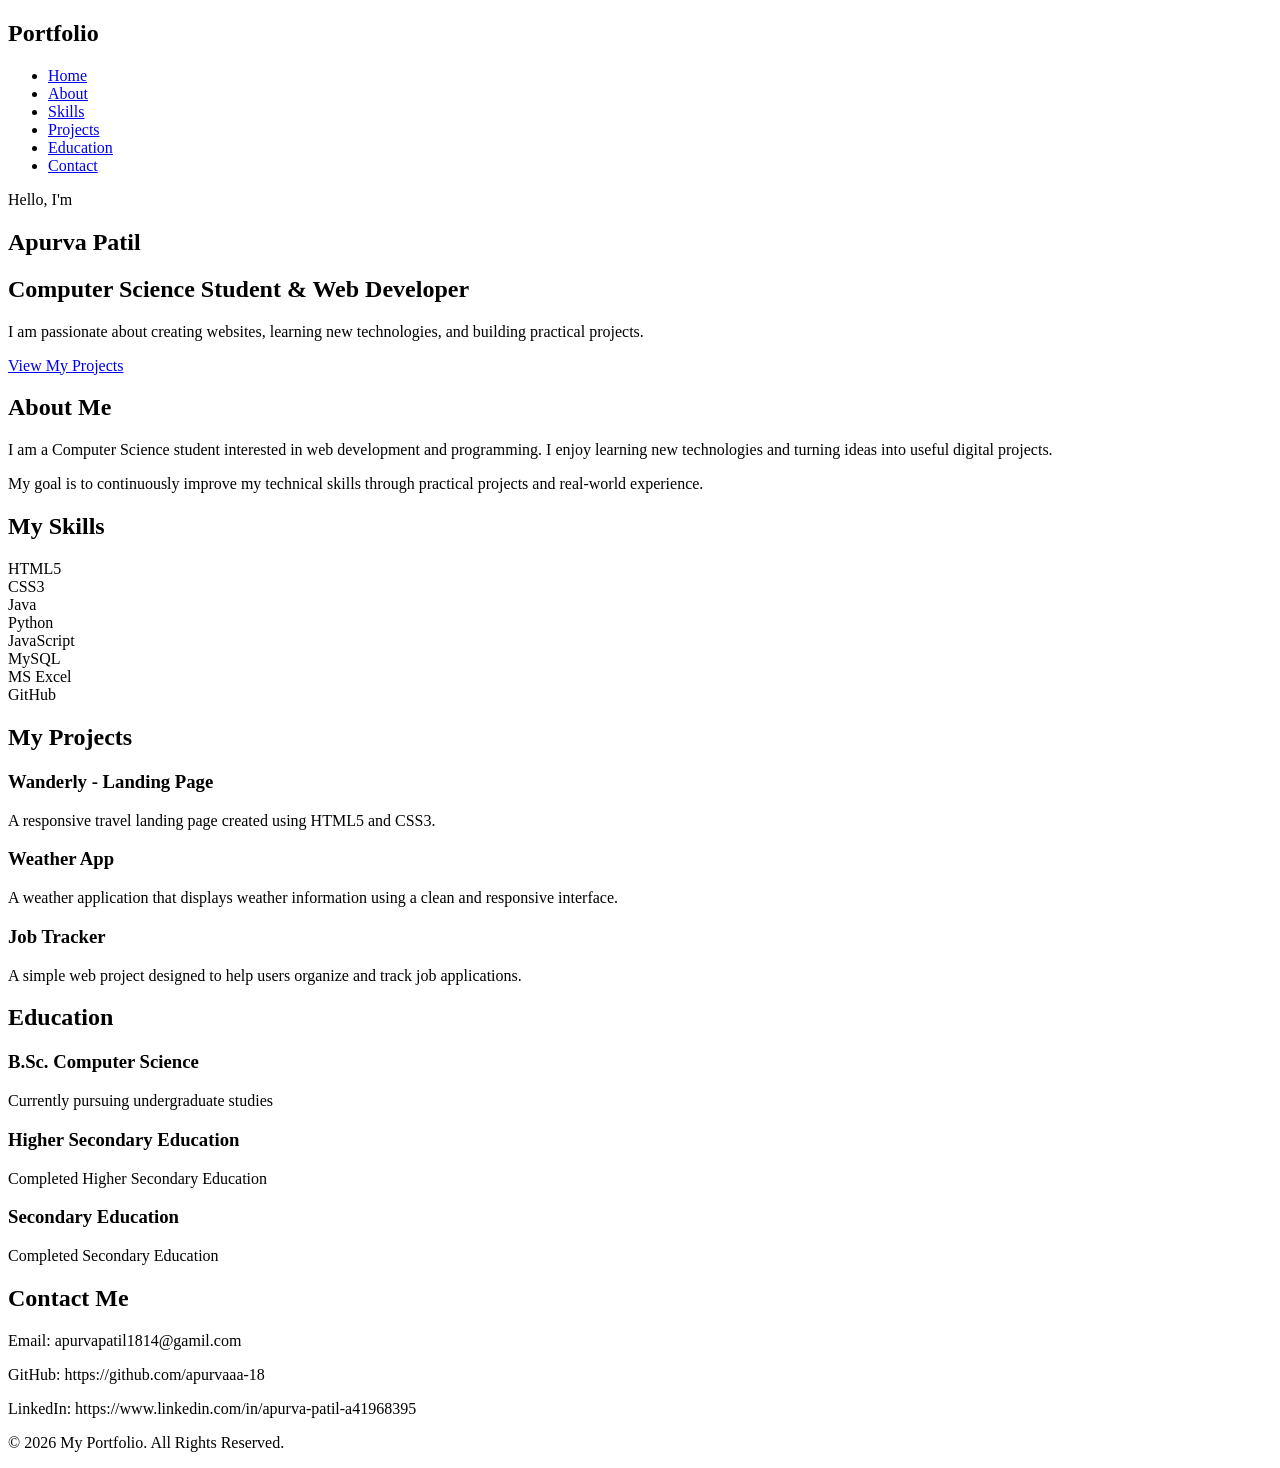
==== WebDev-L1-PersonalPortfolio/index.html @ 60692a6c "Create index.html" ====
<!DOCTYPE html>
<html lang="en">
<head>
    <meta charset="UTF-8">
    <meta name="viewport" content="width=device-width, initial-scale=1.0">
    <title>My Portfolio</title>
    <link rel="stylesheet" href="style.css">
</head>

<body>

    <!-- Navigation -->
    <header>
        <nav class="navbar">
            <h2 class="logo">Portfolio</h2>

            <ul class="nav-links">
                <li><a href="#home">Home</a></li>
                <li><a href="#about">About</a></li>
                <li><a href="#skills">Skills</a></li>
                <li><a href="#projects">Projects</a></li>
                <li><a href="#education">Education</a></li>
                <li><a href="#contact">Contact</a></li>
            </ul>
        </nav>
    </header>

    <!-- Home -->
    <section id="home" class="hero">
        <div class="hero-content">
            <p class="intro">Hello, I'm</p>
            <h1>Apurva Patil</h1>
            <h2>Computer Science Student & Web Developer</h2>

            <p>
                I am passionate about creating websites, learning new technologies,
                and building practical projects.
            </p>

            <a href="#projects" class="btn">View My Projects</a>
        </div>
    </section>

    <!-- About -->
    <section id="about" class="section">
        <h2>About Me</h2>

        <div class="about-content">
            <p>
                I am a Computer Science student interested in web development
                and programming. I enjoy learning new technologies and turning
                ideas into useful digital projects.
            </p>

            <p>
                My goal is to continuously improve my technical skills through
                practical projects and real-world experience.
            </p>
        </div>
    </section>

    <!-- Skills -->
    <section id="skills" class="section skills-section">
        <h2>My Skills</h2>

        <div class="skills-container">
            <div class="skill-card">HTML5</div>
            <div class="skill-card">CSS3</div>
            <div class="skill-card">Java</div>
            <div class="skill-card">Python</div>
            <div class="skill-card">JavaScript</div>
            <div class="skill-card">MySQL</div>
            <div class="skill-card">MS Excel</div>
            <div class="skill-card">GitHub</div>
        </div>
    </section>

    <!-- Projects -->
    <section id="projects" class="section">
        <h2>My Projects</h2>

        <div class="projects-container">

            <div class="project-card">
                <h3>Wanderly - Landing Page</h3>
                <p>
                    A responsive travel landing page created using HTML5
                    and CSS3.
                </p>
            </div>

            <div class="project-card">
                <h3>Weather App</h3>
                <p>
                    A weather application that displays weather information
                    using a clean and responsive interface.
                </p>
            </div>

            <div class="project-card">
                <h3>Job Tracker</h3>
                <p>
                    A simple web project designed to help users organize
                    and track job applications.
                </p>
            </div>

        </div>
    </section>

    <!-- Education -->
    <section id="education" class="section">
        <h2>Education</h2>

        <div class="education-card">
            <h3>B.Sc. Computer Science</h3>
            <p>Currently pursuing undergraduate studies</p>
        </div>

        <div class="education-card">
            <h3>Higher Secondary Education</h3>
            <p>Completed Higher Secondary Education</p>
        </div>

        <div class="education-card">
            <h3>Secondary Education</h3>
            <p>Completed Secondary Education</p>
        </div>
    </section>

    <!-- Contact -->
    <section id="contact" class="section contact-section">
        <h2>Contact Me</h2>

        <p>Email: apurvapatil1814@gamil.com</p>
        <p>GitHub: https://github.com/apurvaaa-18</p>
        <p>LinkedIn: https://www.linkedin.com/in/apurva-patil-a41968395</p>
    </section>

    <!-- Footer -->
    <footer>
        <p>© 2026 My Portfolio. All Rights Reserved.</p>
    </footer>

</body>
</html>
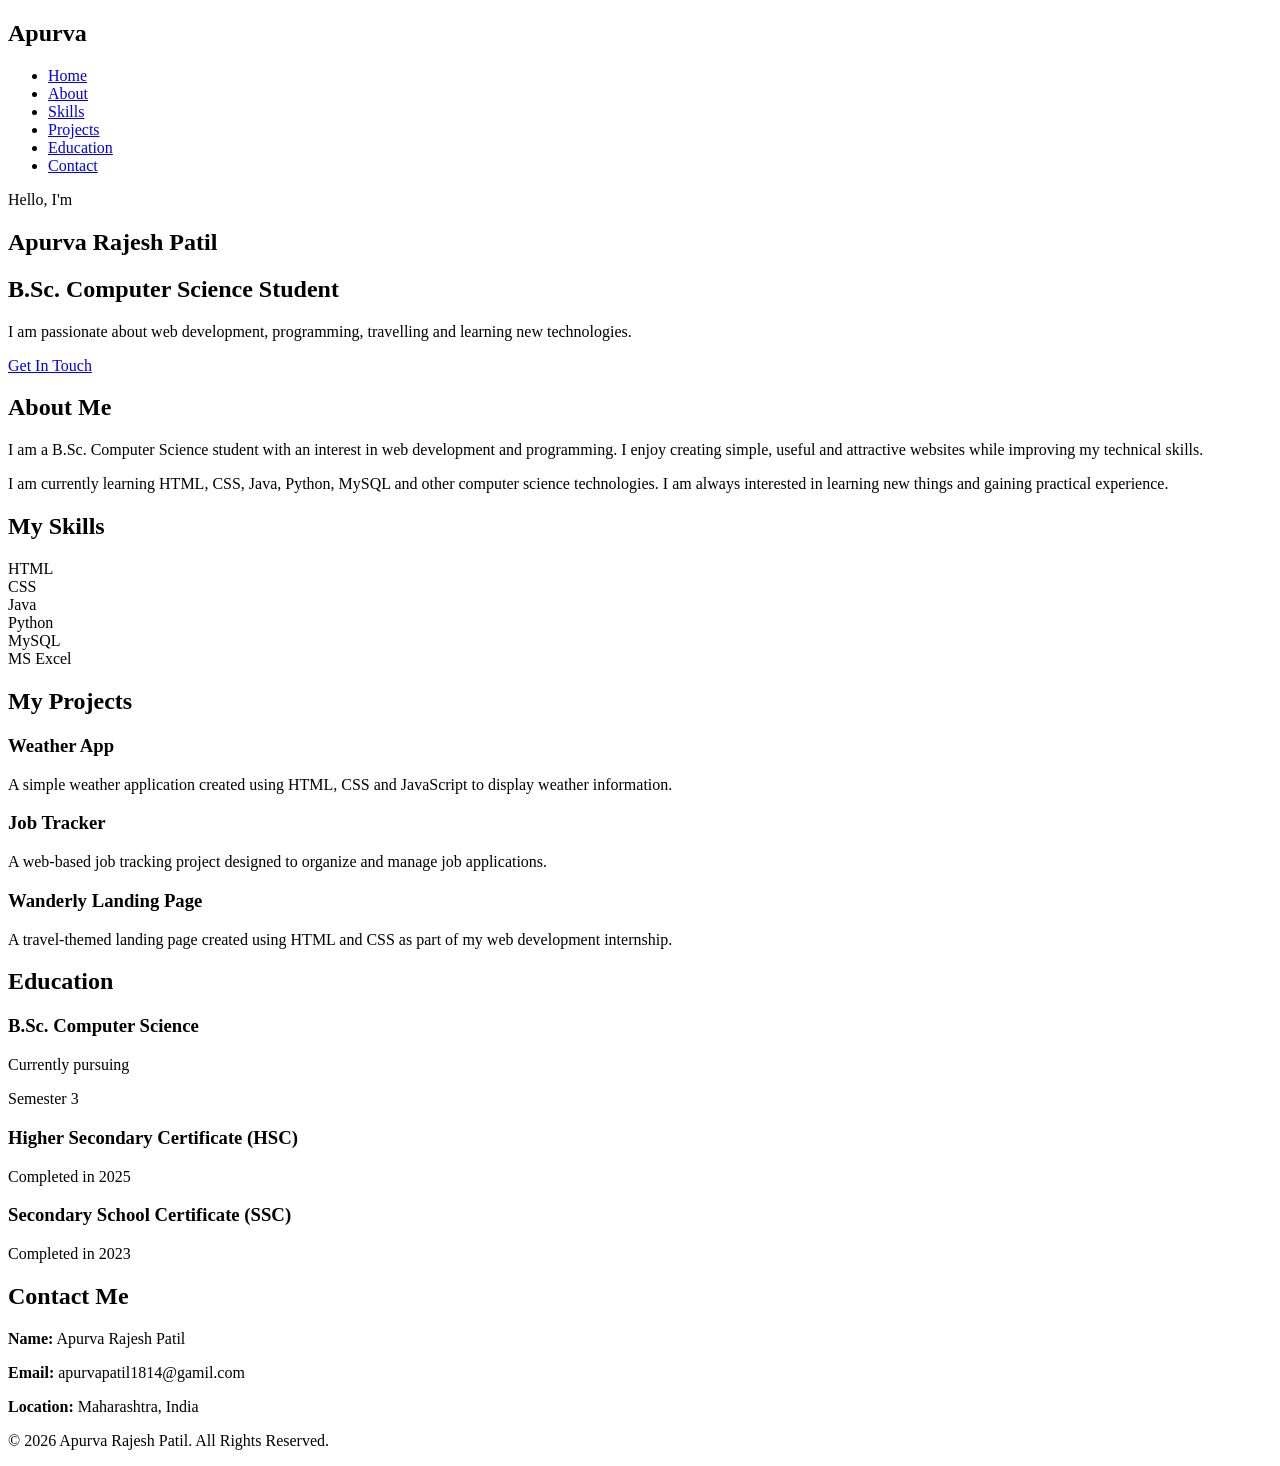
==== commit f6e0c0ee: "Create index.html" ====
--- a/WebDev-L1-PersonalPortfolio/index.html
+++ b/WebDev-L1-PersonalPortfolio/index.html
@@ -3,7 +3,8 @@
 <head>
     <meta charset="UTF-8">
     <meta name="viewport" content="width=device-width, initial-scale=1.0">
-    <title>My Portfolio</title>
+    <title>Apurva Rajesh Patil | Portfolio</title>
+
     <link rel="stylesheet" href="style.css">
 </head>
 
@@ -11,10 +12,10 @@
 
     <!-- Navigation -->
     <header>
-        <nav class="navbar">
-            <h2 class="logo">Portfolio</h2>
+        <nav>
+            <h2>Apurva</h2>
 
-            <ul class="nav-links">
+            <ul>
                 <li><a href="#home">Home</a></li>
                 <li><a href="#about">About</a></li>
                 <li><a href="#skills">Skills</a></li>
@@ -28,80 +29,79 @@
     <!-- Home -->
     <section id="home" class="hero">
         <div class="hero-content">
-            <p class="intro">Hello, I'm</p>
-            <h1>Apurva Patil</h1>
-            <h2>Computer Science Student & Web Developer</h2>
-
+            <p>Hello, I'm</p>
+            <h1>Apurva Rajesh Patil</h1>
+            <h2>B.Sc. Computer Science Student</h2>
             <p>
-                I am passionate about creating websites, learning new technologies,
-                and building practical projects.
+                I am passionate about web development, programming,
+                travelling and learning new technologies.
             </p>
 
-            <a href="#projects" class="btn">View My Projects</a>
+            <a href="#contact" class="btn">Get In Touch</a>
         </div>
     </section>
 
     <!-- About -->
-    <section id="about" class="section">
+    <section id="about">
         <h2>About Me</h2>
 
         <div class="about-content">
             <p>
-                I am a Computer Science student interested in web development
-                and programming. I enjoy learning new technologies and turning
-                ideas into useful digital projects.
+                I am a B.Sc. Computer Science student with an interest in
+                web development and programming. I enjoy creating simple,
+                useful and attractive websites while improving my technical
+                skills.
             </p>
 
             <p>
-                My goal is to continuously improve my technical skills through
-                practical projects and real-world experience.
+                I am currently learning HTML, CSS, Java, Python, MySQL and
+                other computer science technologies. I am always interested
+                in learning new things and gaining practical experience.
             </p>
         </div>
     </section>
 
     <!-- Skills -->
-    <section id="skills" class="section skills-section">
+    <section id="skills">
         <h2>My Skills</h2>
 
         <div class="skills-container">
-            <div class="skill-card">HTML5</div>
-            <div class="skill-card">CSS3</div>
-            <div class="skill-card">Java</div>
-            <div class="skill-card">Python</div>
-            <div class="skill-card">JavaScript</div>
-            <div class="skill-card">MySQL</div>
-            <div class="skill-card">MS Excel</div>
-            <div class="skill-card">GitHub</div>
+            <div class="skill">HTML</div>
+            <div class="skill">CSS</div>
+            <div class="skill">Java</div>
+            <div class="skill">Python</div>
+            <div class="skill">MySQL</div>
+            <div class="skill">MS Excel</div>
         </div>
     </section>
 
     <!-- Projects -->
-    <section id="projects" class="section">
+    <section id="projects">
         <h2>My Projects</h2>
 
         <div class="projects-container">
 
             <div class="project-card">
-                <h3>Wanderly - Landing Page</h3>
-                <p>
-                    A responsive travel landing page created using HTML5
-                    and CSS3.
-                </p>
-            </div>
-
-            <div class="project-card">
                 <h3>Weather App</h3>
                 <p>
-                    A weather application that displays weather information
-                    using a clean and responsive interface.
+                    A simple weather application created using HTML, CSS
+                    and JavaScript to display weather information.
                 </p>
             </div>
 
             <div class="project-card">
                 <h3>Job Tracker</h3>
                 <p>
-                    A simple web project designed to help users organize
-                    and track job applications.
+                    A web-based job tracking project designed to organize
+                    and manage job applications.
+                </p>
+            </div>
+
+            <div class="project-card">
+                <h3>Wanderly Landing Page</h3>
+                <p>
+                    A travel-themed landing page created using HTML and CSS
+                    as part of my web development internship.
                 </p>
             </div>
 
@@ -109,37 +109,40 @@
     </section>
 
     <!-- Education -->
-    <section id="education" class="section">
+    <section id="education">
         <h2>Education</h2>
 
         <div class="education-card">
             <h3>B.Sc. Computer Science</h3>
-            <p>Currently pursuing undergraduate studies</p>
+            <p>Currently pursuing</p>
+            <p>Semester 3</p>
         </div>
 
         <div class="education-card">
-            <h3>Higher Secondary Education</h3>
-            <p>Completed Higher Secondary Education</p>
+            <h3>Higher Secondary Certificate (HSC)</h3>
+            <p>Completed in 2025</p>
         </div>
 
         <div class="education-card">
-            <h3>Secondary Education</h3>
-            <p>Completed Secondary Education</p>
+            <h3>Secondary School Certificate (SSC)</h3>
+            <p>Completed in 2023</p>
         </div>
     </section>
 
     <!-- Contact -->
-    <section id="contact" class="section contact-section">
+    <section id="contact">
         <h2>Contact Me</h2>
 
-        <p>Email: apurvapatil1814@gamil.com</p>
-        <p>GitHub: https://github.com/apurvaaa-18</p>
-        <p>LinkedIn: https://www.linkedin.com/in/apurva-patil-a41968395</p>
+        <div class="contact-info">
+            <p><strong>Name:</strong> Apurva Rajesh Patil</p>
+            <p><strong>Email:</strong> apurvapatil1814@gamil.com</p>
+            <p><strong>Location:</strong> Maharashtra, India</p>
+        </div>
     </section>
 
     <!-- Footer -->
     <footer>
-        <p>© 2026 My Portfolio. All Rights Reserved.</p>
+        <p>© 2026 Apurva Rajesh Patil. All Rights Reserved.</p>
     </footer>
 
 </body>
